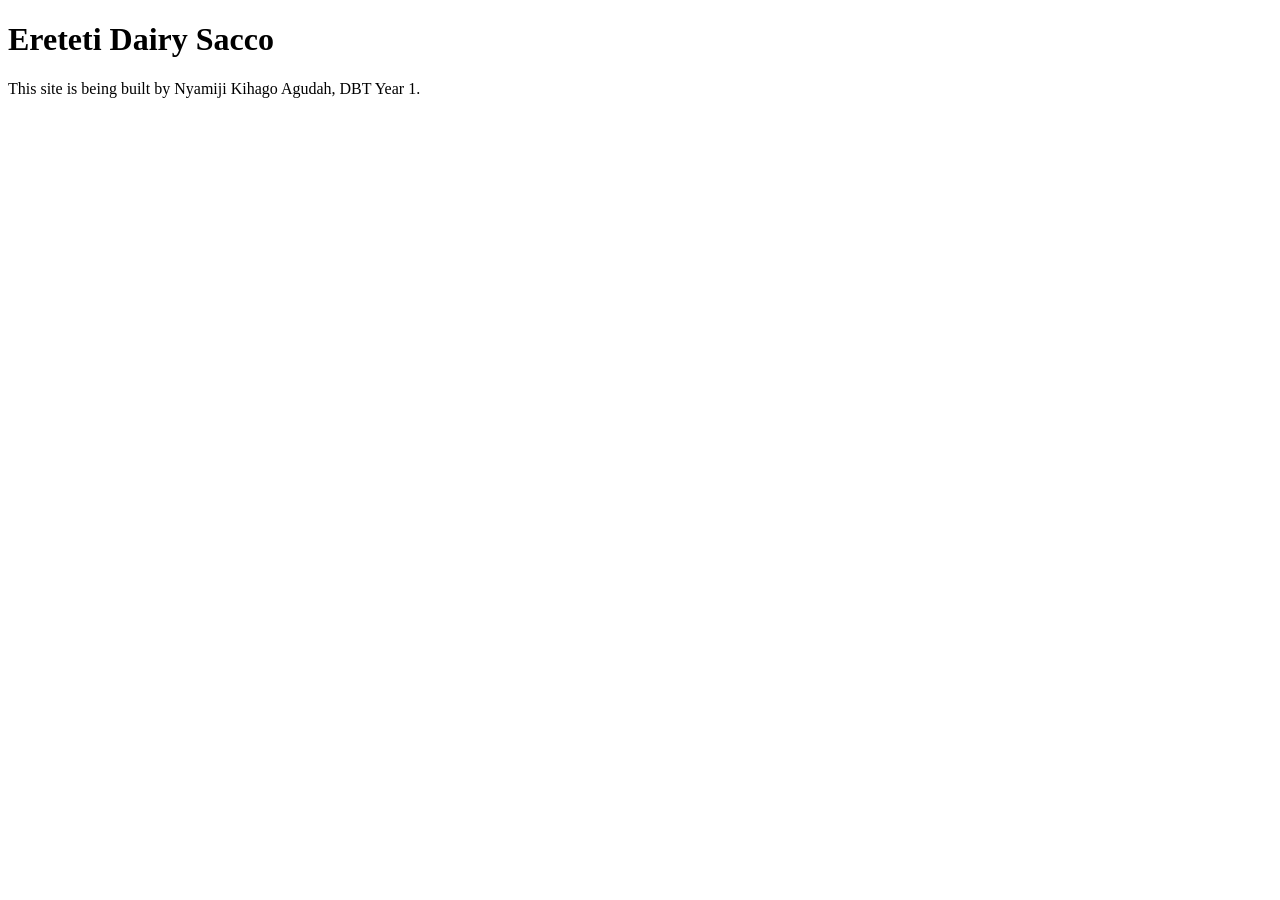
==== index.html @ 0b2d7eb5 "first commit" ====
<!DOCTYPE html>
<html lang="en">
<head>
<meta charset="utf-8">
<title>Ereteti Dairy Sacco</title>
</head>
<body>
<h1>Ereteti Dairy Sacco</h1>
<p>This site is being built by Nyamiji Kihago Agudah, DBT Year 1.</p>
</body>
</html>
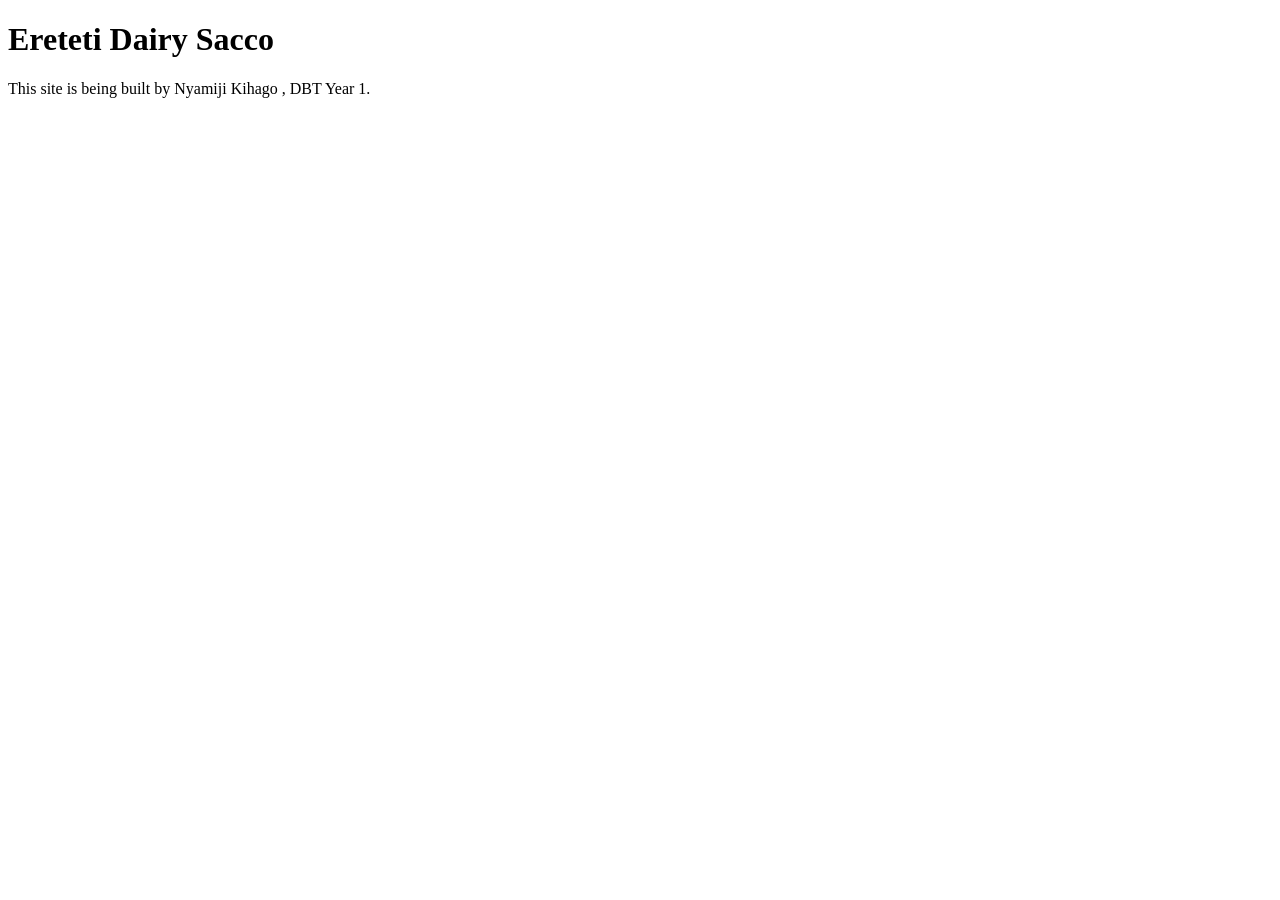
==== commit 7e817ccb: "made changes to my name" ====
--- a/index.html
+++ b/index.html
@@ -6,6 +6,6 @@
 </head>
 <body>
 <h1>Ereteti Dairy Sacco</h1>
-<p>This site is being built by Nyamiji Kihago Agudah, DBT Year 1.</p>
+<p>This site is being built by Nyamiji Kihago , DBT Year 1.</p>
 </body>
 </html>
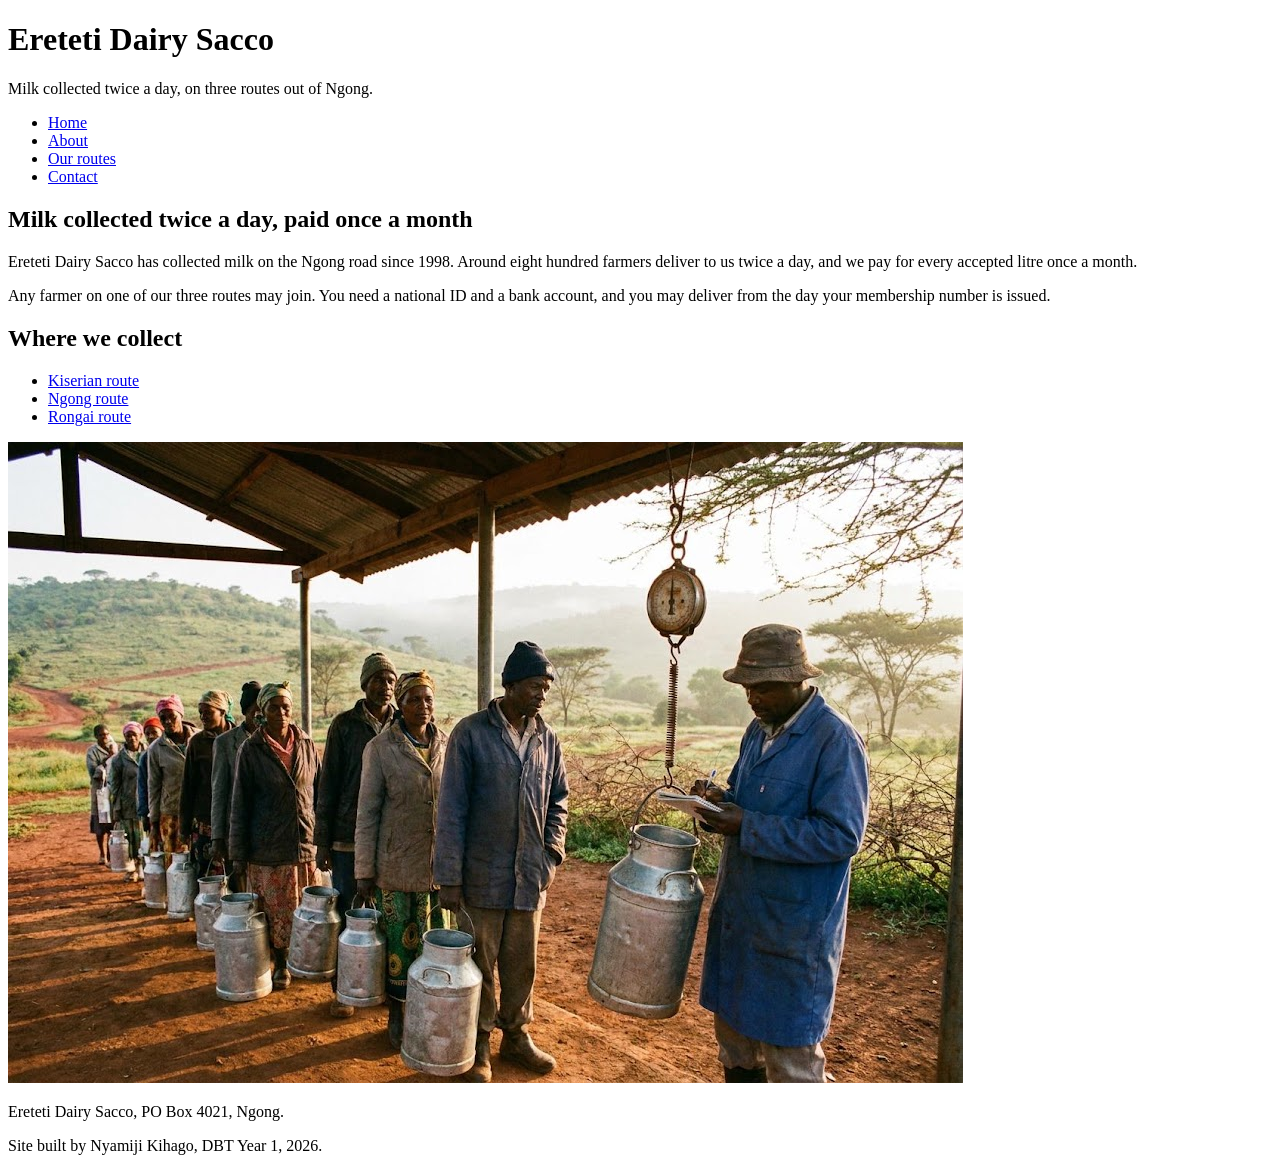
==== commit 7f519d07: "Week 2 - Marked up" ====
--- a/index.html
+++ b/index.html
@@ -5,7 +5,43 @@
 <title>Ereteti Dairy Sacco</title>
 </head>
 <body>
+<header>
 <h1>Ereteti Dairy Sacco</h1>
-<p>This site is being built by Nyamiji Kihago , DBT Year 1.</p>
+<p>Milk collected twice a day, on three routes out of Ngong.</p>
+</header>
+<nav>
+<ul>
+<li><a href="index.html">Home</a></li>
+<li><a href="about.html">About</a></li>
+<li><a href="routes.html">Our routes</a></li>
+<li><a href="contact.html">Contact</a></li>
+</ul>
+</______>
+<main>
+</main>
+<section>
+<h2>Milk collected twice a day, paid once a month</h2>
+<p>Ereteti Dairy Sacco has collected milk on the Ngong road since
+1998. Around eight hundred farmers deliver to us twice a day, and
+we pay for every accepted litre once a month.</p>
+<p>Any farmer on one of our three routes may join. You need a
+national ID and a bank account, and you may deliver from the day
+your membership number is issued.</p>
+</section>
+<section>
+<h2>Where we collect</h2>
+<ul>
+<li><a href="routes.html">Kiserian route</a></li>
+<li><a href="routes.html">Ngong route</a></li>
+<li><a href="routes.html">Rongai route</a></li>
+</ul>
+</section>
+
+<img src="img/collection-centre.jpg"
+______="Farmers queuing with churns at the Kiserian centre">
+<footer>
+<p>Ereteti Dairy Sacco, PO Box 4021, Ngong.</p>
+<p>Site built by Nyamiji Kihago, DBT Year 1, 2026.</p>
+</footer>
 </body>
 </html>
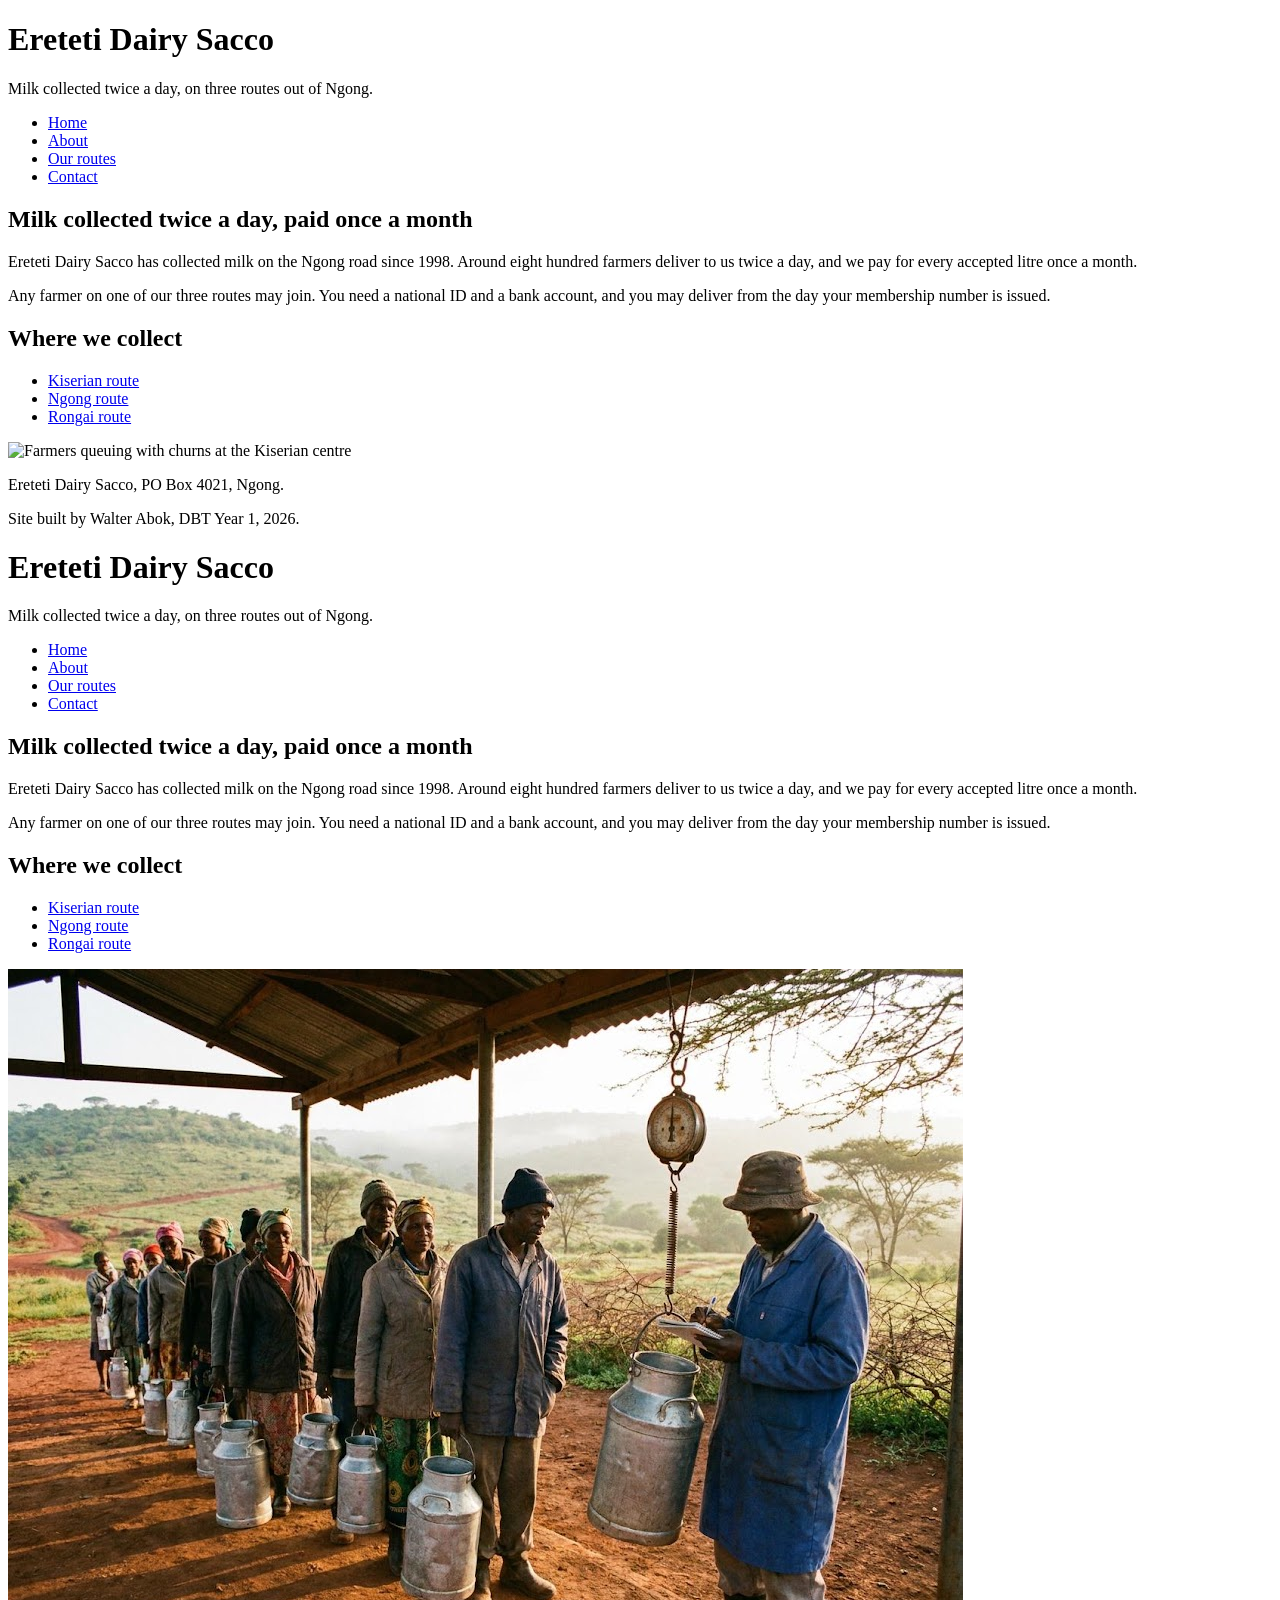
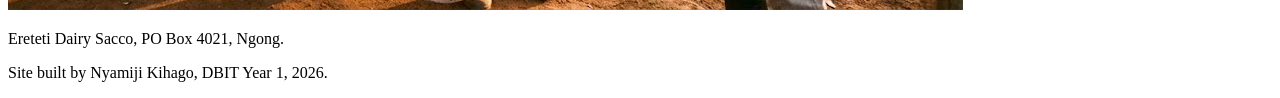
==== commit 0b73e07e: "Labs" ====
--- a/index.html
+++ b/index.html
@@ -1,47 +1,105 @@
 <!DOCTYPE html>
 <html lang="en">
 <head>
-<meta charset="utf-8">
-<title>Ereteti Dairy Sacco</title>
+    <meta charset="utf-8">
+    <title>Ereteti Dairy Sacco</title>
+  <meta name="viewport" content="width=device-width, initial-scale=1">
+  <meta charset="utf-8">
+  <title>Ereteti Dairy Sacco</title>
+  <link rel="stylesheet" href="style.css">
+    <script src="js/main.js" defer></script>
 </head>
+
 <body>
-<header>
-<h1>Ereteti Dairy Sacco</h1>
-<p>Milk collected twice a day, on three routes out of Ngong.</p>
-</header>
-<nav>
-<ul>
-<li><a href="index.html">Home</a></li>
-<li><a href="about.html">About</a></li>
-<li><a href="routes.html">Our routes</a></li>
-<li><a href="contact.html">Contact</a></li>
-</ul>
-</______>
-<main>
-</main>
-<section>
-<h2>Milk collected twice a day, paid once a month</h2>
-<p>Ereteti Dairy Sacco has collected milk on the Ngong road since
-1998. Around eight hundred farmers deliver to us twice a day, and
-we pay for every accepted litre once a month.</p>
-<p>Any farmer on one of our three routes may join. You need a
-national ID and a bank account, and you may deliver from the day
-your membership number is issued.</p>
-</section>
-<section>
-<h2>Where we collect</h2>
-<ul>
-<li><a href="routes.html">Kiserian route</a></li>
-<li><a href="routes.html">Ngong route</a></li>
-<li><a href="routes.html">Rongai route</a></li>
-</ul>
-</section>
 
-<img src="img/collection-centre.jpg"
-______="Farmers queuing with churns at the Kiserian centre">
-<footer>
-<p>Ereteti Dairy Sacco, PO Box 4021, Ngong.</p>
-<p>Site built by Nyamiji Kihago, DBT Year 1, 2026.</p>
-</footer>
+    <header>
+        <h1>Ereteti Dairy Sacco</h1>
+        <p>Milk collected twice a day, on three routes out of Ngong.</p>
+    </header>
+
+    <nav>
+        <ul>
+            <li><a href="index.html">Home</a></li>
+            <li><a href="about.html">About</a></li>
+            <li><a href="routes.html">Our routes</a></li>
+            <li><a href="contact.html">Contact</a></li>
+        </ul>
+    </nav>
+
+    <main>
+
+        <section>
+            <h2>Milk collected twice a day, paid once a month</h2>
+
+            <p>
+                Ereteti Dairy Sacco has collected milk on the Ngong road since
+                1998. Around eight hundred farmers deliver to us twice a day,
+                and we pay for every accepted litre once a month.
+            </p>
+
+            <p>
+                Any farmer on one of our three routes may join. You need a
+                national ID and a bank account, and you may deliver from the
+                day your membership number is issued.
+            </p>
+        </section>
+
+        <section>
+            <h2>Where we collect</h2>
+
+            <ul>
+                <li><a href="routes.html">Kiserian route</a></li>
+                <li><a href="routes.html">Ngong route</a></li>
+                <li><a href="routes.html">Rongai route</a></li>
+            </ul>
+        </section>
+
+        <img src="img/collection-centre copy.jpg"
+             alt="Farmers queuing with churns at the Kiserian centre">
+
+    </main>
+
+    <footer>
+        <p>Ereteti Dairy Sacco, PO Box 4021, Ngong.</p>
+        <p>Site built by Walter Abok, DBT Year 1, 2026.</p>
+    </footer>
+
+  <header>
+    <h1>Ereteti Dairy Sacco</h1>
+    <p>Milk collected twice a day, on three routes out of Ngong.</p>
+  </header>
+
+  <nav>
+    <ul>
+      <li><a href="index.html">Home</a></li>
+      <li><a href="about.html">About</a></li>
+      <li><a href="routes.html">Our routes</a></li>
+      <li><a href="contact.html">Contact</a></li>
+    </ul>
+  </nav>
+
+  <main>
+    <section>
+      <h2>Milk collected twice a day, paid once a month</h2>
+      <p>Ereteti Dairy Sacco has collected milk on the Ngong road since 1998. Around eight hundred farmers deliver to us twice a day, and we pay for every accepted litre once a month.</p>
+      <p>Any farmer on one of our three routes may join. You need a national ID and a bank account, and you may deliver from the day your membership number is issued.</p>
+    </section>
+
+    <section>
+      <h2>Where we collect</h2>
+      <ul>
+        <li><a href="routes.html">Kiserian route</a></li>
+        <li><a href="routes.html">Ngong route</a></li>
+        <li><a href="routes.html">Rongai route</a></li>
+      </ul>
+    </section>
+
+    <img src="img/collection-centre.jpg" alt="Farmers queuing with churns at the Kiserian centre">
+  </main>
+
+  <footer>
+    <p>Ereteti Dairy Sacco, PO Box 4021, Ngong.</p>
+    <p>Site built by Nyamiji Kihago, DBIT Year 1, 2026.</p>
+  </footer>
 </body>
 </html>
